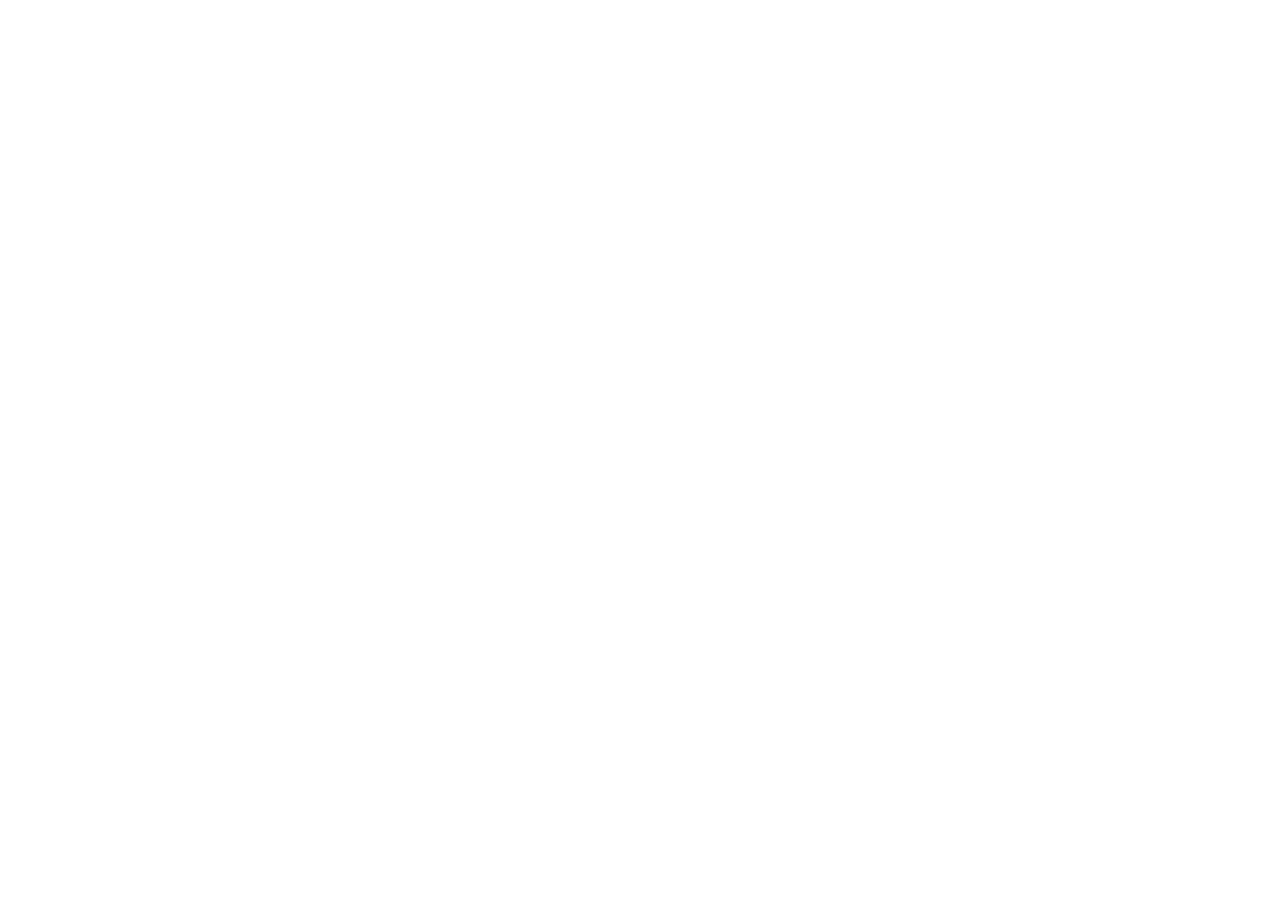
==== index.html @ d2feef90 "first commit" ====
<!DOCTYPE html>
<html lang="en">
    <head>
        <meta charset="UTF-8" />
        <meta name="viewport" content="width=device-width, intial-scale1.0" />
        <meta http-equiv="X X-UA-Compatible" content="ie=edge" />
        <title>Global Weather</title>
        <link rel="stylesheet" href="./assets/css/style.css" />
    </head>
</html>
<body>
    <div>
        
    </div>
</body>
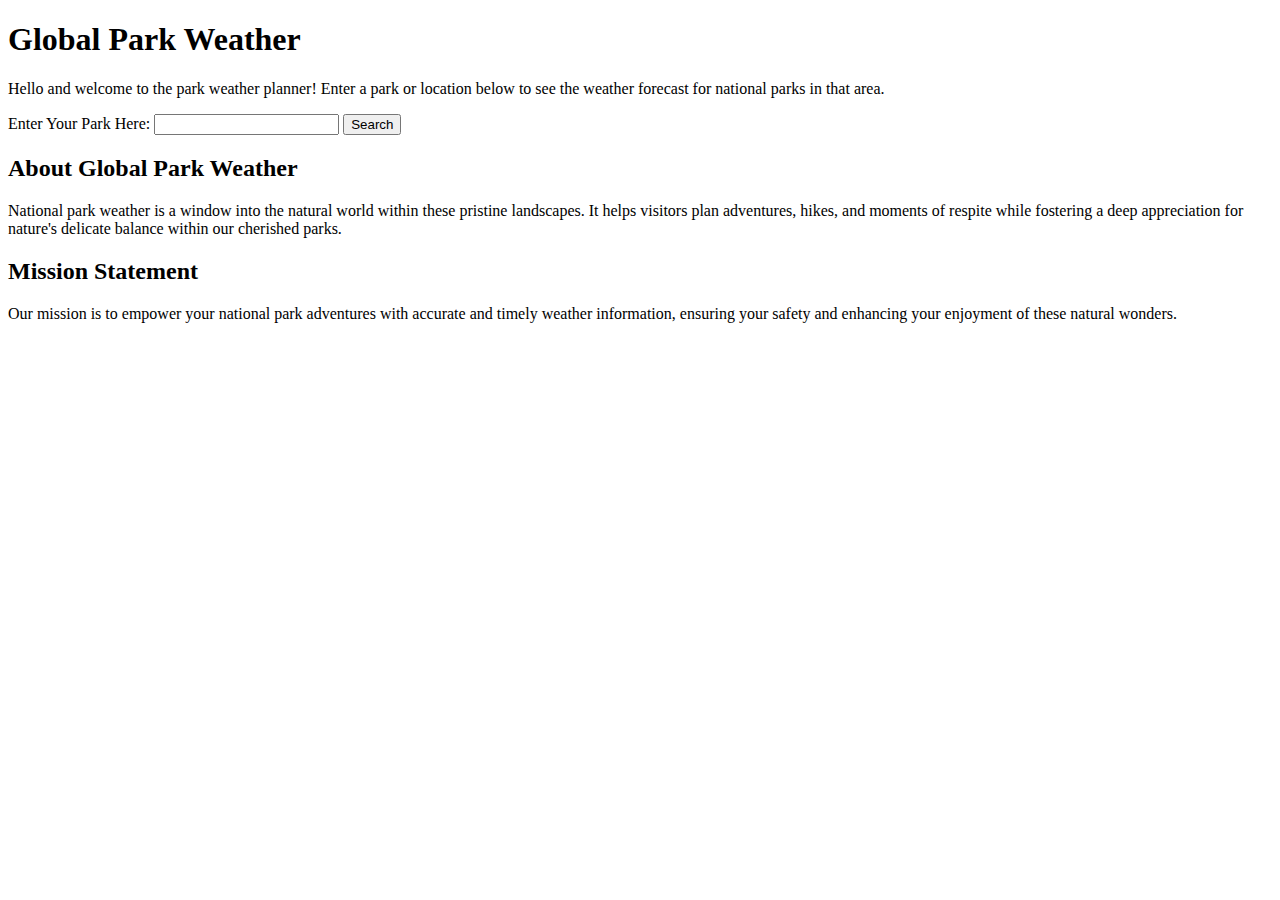
==== commit 092ef74b: "Update index.html" ====
--- a/index.html
+++ b/index.html
@@ -1,15 +1,46 @@
 <!DOCTYPE html>
 <html lang="en">
-    <head>
-        <meta charset="UTF-8" />
-        <meta name="viewport" content="width=device-width, intial-scale1.0" />
-        <meta http-equiv="X X-UA-Compatible" content="ie=edge" />
-        <title>Global Weather</title>
-        <link rel="stylesheet" href="./assets/css/style.css" />
-    </head>
+<head>
+    <meta charset="UTF-8">
+    <meta name="viewport" content="width=device-width, initial-scale=1.0">
+    <meta http-equiv="X-UA-Compatible" content="ie=edge">
+    <title>Global Park Weather</title>
+    <link href="http://ip-api.com/json/{ip}">
+    <link rel="stylesheet" href="./assets/css/style.css">
+</head>
+<body>
+    <header>
+        <h1>Global Park Weather</h1>
+    </header>
+
+    <main>
+        <section class="background">
+            <!-- Background image or content goes here -->
+        </section>
+
+        <section id="Opening" class="opening">
+            <p>Hello and welcome to the park weather planner! Enter a park or location below to see the weather forecast for national parks in that area.</p>
+        </section>
+
+        <section id="SearchBar" class="search">
+            <label for="search">Enter Your Park Here:</label>
+            <input type="text" id="search" name="SearchBar">
+            <button id="search-button">Search</button>
+        </section>
+
+        <section class="weather-forecast">
+            <!-- Weather forecast content goes here -->
+        </section>
+
+        <section class="about">
+            <h2>About Global Park Weather</h2>
+            <p>National park weather is a window into the natural world within these pristine landscapes. It helps visitors plan adventures, hikes, and moments of respite while fostering a deep appreciation for nature's delicate balance within our cherished parks.</p>
+        </section>
+
+        <section class="our mission">
+            <h2>Mission Statement</h2>
+            <p>Our mission is to empower your national park adventures with accurate and timely weather information, ensuring your safety and enhancing your enjoyment of these natural wonders.</p>
+        </section>
+    </main>
+</body>
 </html>
-<body>
-    <div>
-        
-    </div>
-</body>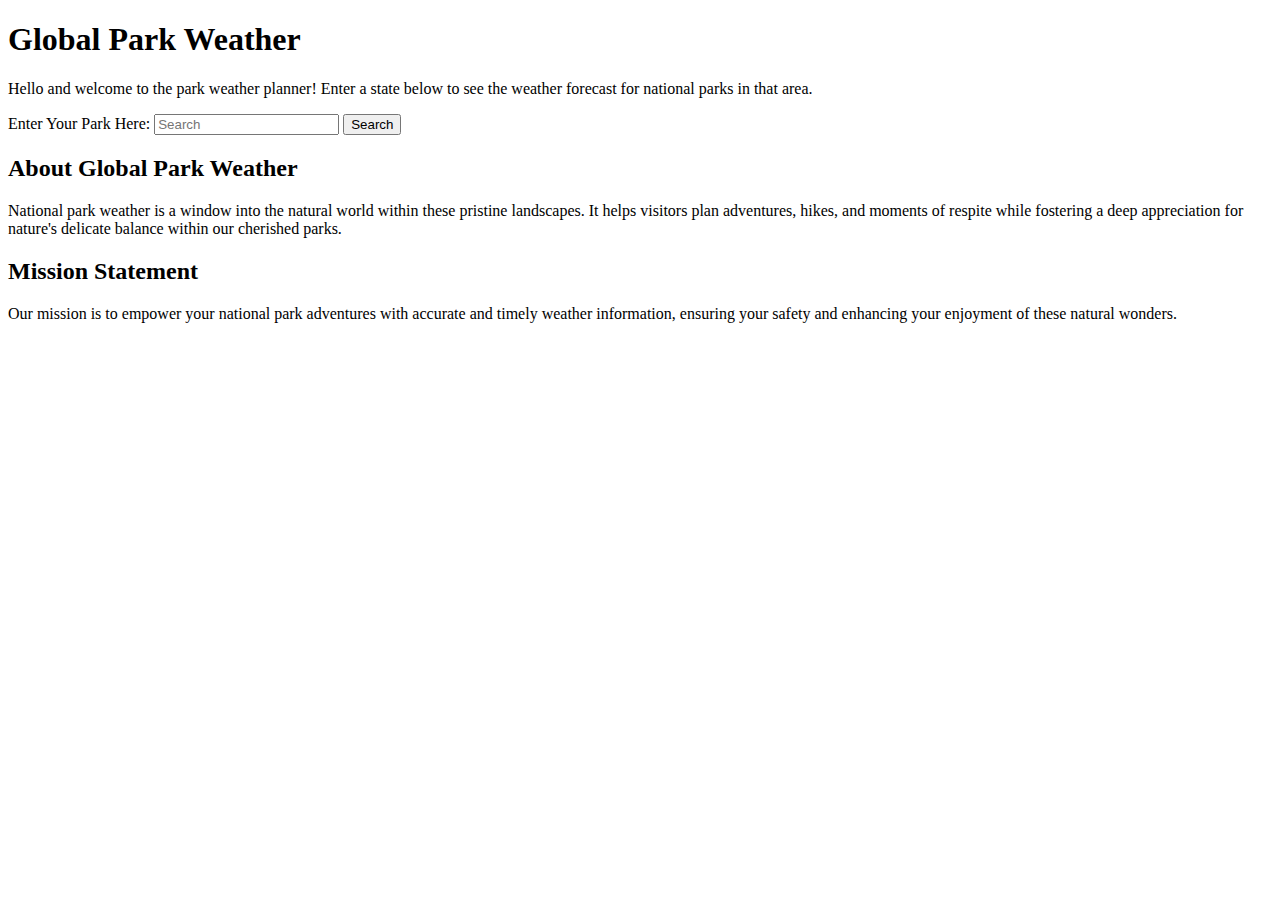
==== commit c01f7a8f: "Update index.html" ====
--- a/index.html
+++ b/index.html
@@ -5,7 +5,6 @@
     <meta name="viewport" content="width=device-width, initial-scale=1.0">
     <meta http-equiv="X-UA-Compatible" content="ie=edge">
     <title>Global Park Weather</title>
-    <link href="http://ip-api.com/json/{ip}">
     <link rel="stylesheet" href="./assets/css/style.css">
 </head>
 <body>
@@ -14,33 +13,38 @@
     </header>
 
     <main>
-        <section class="background">
+        <div class="background">
             <!-- Background image or content goes here -->
-        </section>
+        </div>
 
-        <section id="Opening" class="opening">
-            <p>Hello and welcome to the park weather planner! Enter a park or location below to see the weather forecast for national parks in that area.</p>
-        </section>
+        <div id="Opening" class="opening">
+            <p>Hello and welcome to the park weather planner! Enter a state below to see the weather forecast for national parks in that area.</p>
+        </div>
+        
+        <!-- This section might be better as a dropdown -->
+        <form id="search-input" class="search">
+            <label for="search">Enter Your Park Here:</label>
+            <input type="text" id="search" name="SearchBar" placeholder="Search">
+            <button id="search-button" type="button">Search</button>
+        </form>
 
-        <section id="SearchBar" class="search">
-            <label for="search">Enter Your Park Here:</label>
-            <input type="text" id="search" name="SearchBar">
-            <button id="search-button">Search</button>
-        </section>
+        <div class="parks-content">
+            <!-- Content related to park weather forecast goes here -->
+        </div>
 
-        <section class="weather-forecast">
-            <!-- Weather forecast content goes here -->
-        </section>
-
-        <section class="about">
+        <div class="about">
             <h2>About Global Park Weather</h2>
             <p>National park weather is a window into the natural world within these pristine landscapes. It helps visitors plan adventures, hikes, and moments of respite while fostering a deep appreciation for nature's delicate balance within our cherished parks.</p>
-        </section>
+        </div>
 
-        <section class="our mission">
+        <div class="mission">
             <h2>Mission Statement</h2>
             <p>Our mission is to empower your national park adventures with accurate and timely weather information, ensuring your safety and enhancing your enjoyment of these natural wonders.</p>
-        </section>
+        </div>
     </main>
+
+    <script src="./assets/js/script.js"></script>
 </body>
 </html>
+
+
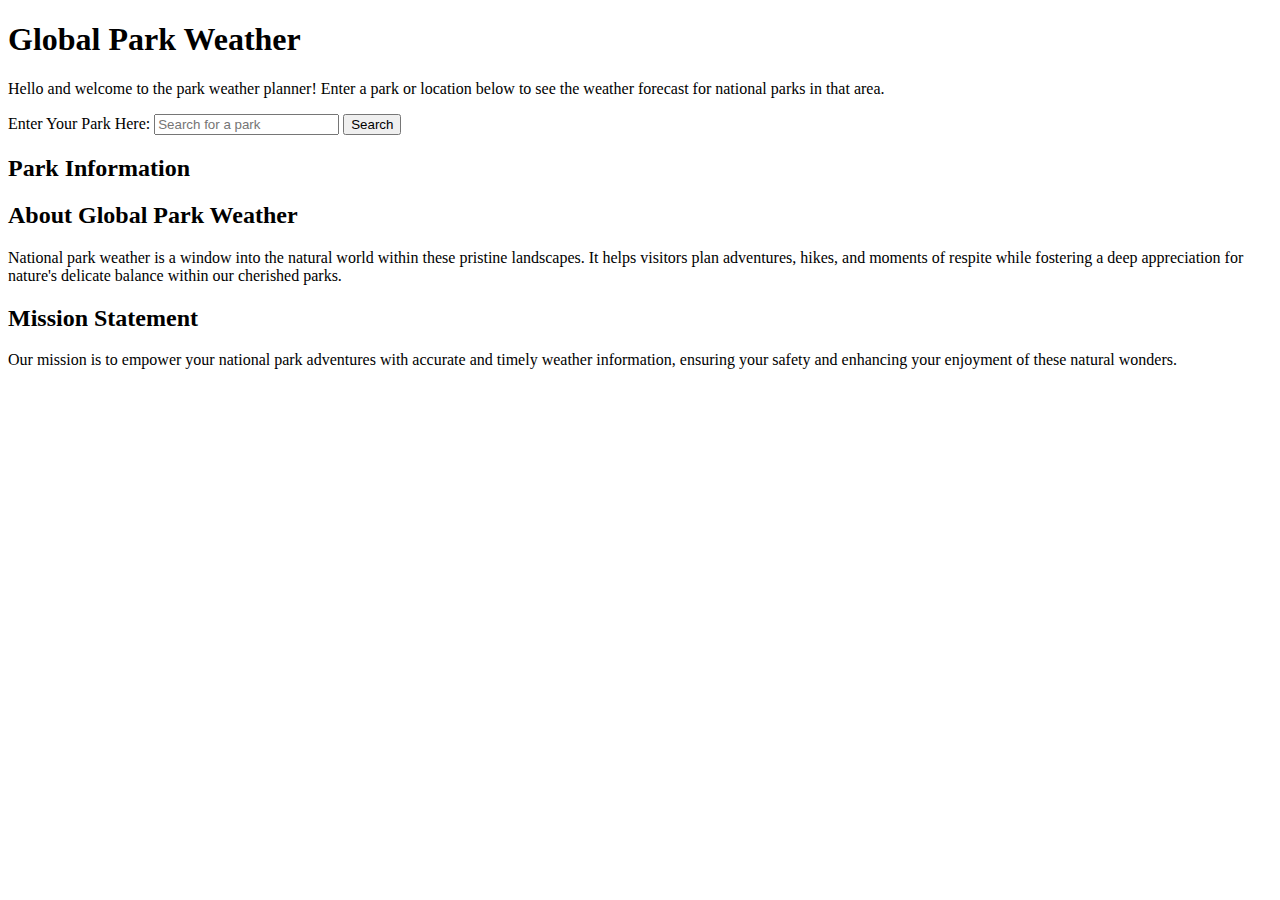
==== commit 03ee19ed: "Update index.html" ====
--- a/index.html
+++ b/index.html
@@ -13,38 +13,42 @@
     </header>
 
     <main>
-        <div class="background">
+        <section class="background">
             <!-- Background image or content goes here -->
-        </div>
+        </section>
 
-        <div id="Opening" class="opening">
-            <p>Hello and welcome to the park weather planner! Enter a state below to see the weather forecast for national parks in that area.</p>
-        </div>
-        
-        <!-- This section might be better as a dropdown -->
-        <form id="search-input" class="search">
+        <section id="opening" class="opening">
+            <p>Hello and welcome to the park weather planner! Enter a park or location below to see the weather forecast for national parks in that area.</p>
+        </section>
+
+        <section id="search-bar" class="search">
             <label for="search">Enter Your Park Here:</label>
-            <input type="text" id="search" name="SearchBar" placeholder="Search">
-            <button id="search-button" type="button">Search</button>
-        </form>
+            <input type="text" id="search" name="SearchBar" placeholder="Search for a park">
+            <button id="search-button">Search</button>
+        </section>
 
-        <div class="parks-content">
-            <!-- Content related to park weather forecast goes here -->
-        </div>
+        <section id="park-display">
+            <h2>Park Information</h2>
+            <div id="park-display-container"></div>
+        </section>
 
-        <div class="about">
+        <section class="weather-forecast">
+            <!-- Weather forecast content goes here -->
+        </section>
+
+        <section class="about">
             <h2>About Global Park Weather</h2>
             <p>National park weather is a window into the natural world within these pristine landscapes. It helps visitors plan adventures, hikes, and moments of respite while fostering a deep appreciation for nature's delicate balance within our cherished parks.</p>
-        </div>
+        </section>
 
-        <div class="mission">
+        <section class="mission">
             <h2>Mission Statement</h2>
             <p>Our mission is to empower your national park adventures with accurate and timely weather information, ensuring your safety and enhancing your enjoyment of these natural wonders.</p>
-        </div>
+        </section>
     </main>
-
-    <script src="./assets/js/script.js"></script>
+    <script src="./assets/js/displaydata.js"></script>
 </body>
 </html>
 
 
+
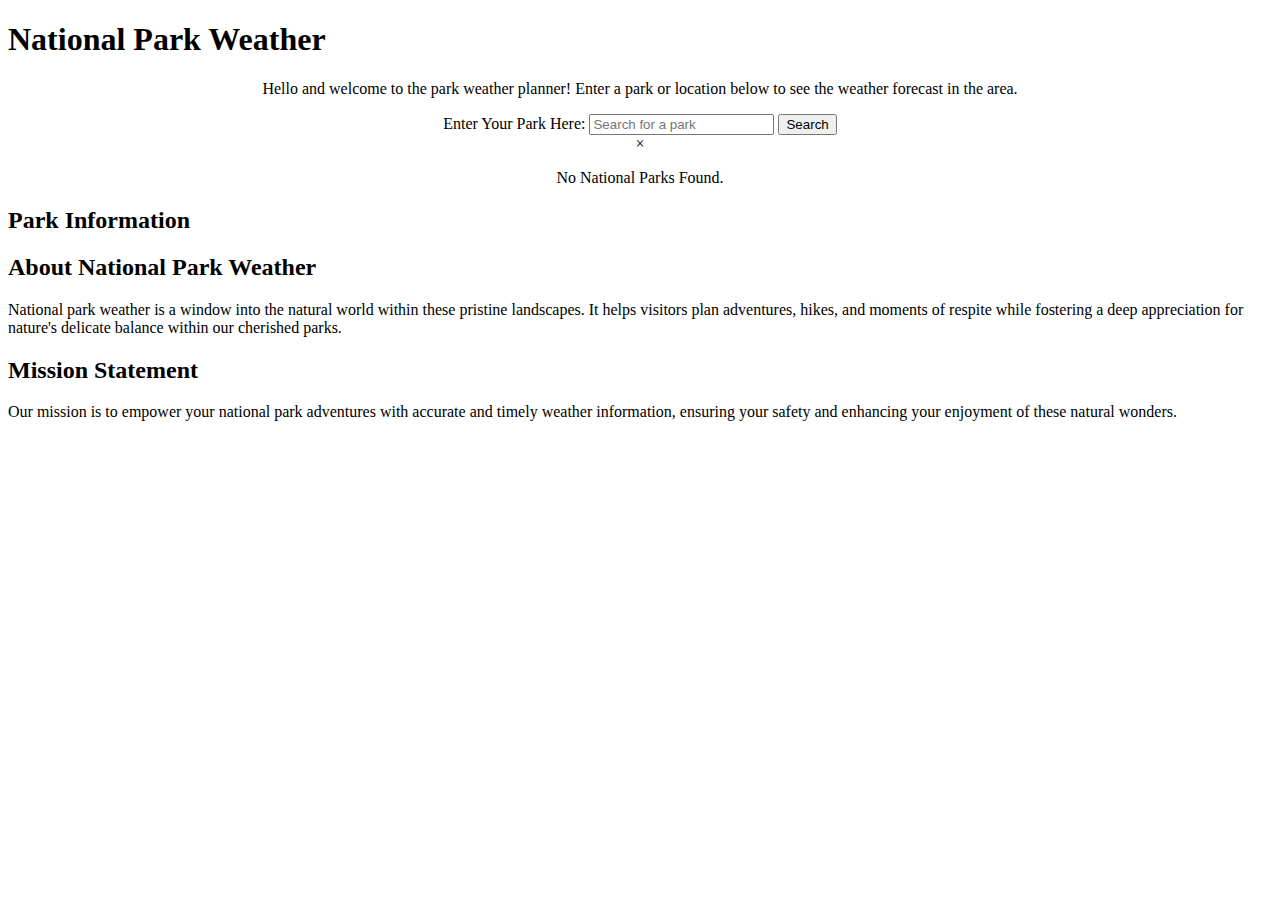
==== commit 943d4ae4: "Update index.html" ====
--- a/index.html
+++ b/index.html
@@ -3,52 +3,57 @@
 <head>
     <meta charset="UTF-8">
     <meta name="viewport" content="width=device-width, initial-scale=1.0">
-    <meta http-equiv="X-UA-Compatible" content="ie=edge">
-    <title>Global Park Weather</title>
+    <title>National Park Weather</title>
+    <!-- Include jQuery -->
+    <script src="https://code.jquery.com/jquery-3.5.1.min.js"></script>
     <link rel="stylesheet" href="./assets/css/style.css">
 </head>
 <body>
     <header>
-        <h1>Global Park Weather</h1>
+        <h1>National Park Weather</h1>
     </header>
 
     <main>
-        <section class="background">
-            <!-- Background image or content goes here -->
-        </section>
-
         <section id="opening" class="opening">
-            <p>Hello and welcome to the park weather planner! Enter a park or location below to see the weather forecast for national parks in that area.</p>
+            <p>Hello and welcome to the park weather planner! Enter a park or location below to see the weather forecast in the area.</p>
         </section>
 
         <section id="search-bar" class="search">
             <label for="search">Enter Your Park Here:</label>
-            <input type="text" id="search" name="SearchBar" placeholder="Search for a park">
-            <button id="search-button">Search</button>
+            <input type="text" id="search" placeholder="Search for a park" name="SearchBar">
+            <button id="search-button" type="button">Search</button>
+            <!-- Modal -->
+            <div id="noMatchingParkModal" class="modal">
+                <div class="modal-content">
+                    <span class="close">&times;</span>
+                    <p>No National Parks Found.</p>
+                </div>
+            </div>
         </section>
 
-        <section id="park-display">
+        <section id="park-display-container">
             <h2>Park Information</h2>
-            <div id="park-display-container"></div>
+            <!-- Park information will be added dynamically here -->
         </section>
 
         <section class="weather-forecast">
-            <!-- Weather forecast content goes here -->
+            <div class="forecast-cards-container"></div>
         </section>
 
-        <section class="about">
-            <h2>About Global Park Weather</h2>
+        <div class="about">
+            <h2>About National Park Weather</h2>
             <p>National park weather is a window into the natural world within these pristine landscapes. It helps visitors plan adventures, hikes, and moments of respite while fostering a deep appreciation for nature's delicate balance within our cherished parks.</p>
-        </section>
+        </div>
 
-        <section class="mission">
+        <div class="our-mission">
             <h2>Mission Statement</h2>
             <p>Our mission is to empower your national park adventures with accurate and timely weather information, ensuring your safety and enhancing your enjoyment of these natural wonders.</p>
-        </section>
+        </div>
     </main>
-    <script src="./assets/js/displaydata.js"></script>
+    <script src="./assets/js/script.js"></script>
 </body>
 </html>
 
 
 
+
--- a/assets/css/style.css
+++ b/assets/css/style.css
@@ -0,0 +1,12 @@
+/* Center-align elements with class "opening" and "search" */
+.opening, .search {
+    text-align: center;
+}
+
+/* Style for elements with class "h1" */
+.h1 {
+    display: block;
+    margin: 0 auto; /* Center-align horizontally */
+    background-image: url('National-Park-Service-logo.jpg');
+    background-size: cover; /* Adjust the background image size as needed */
+}
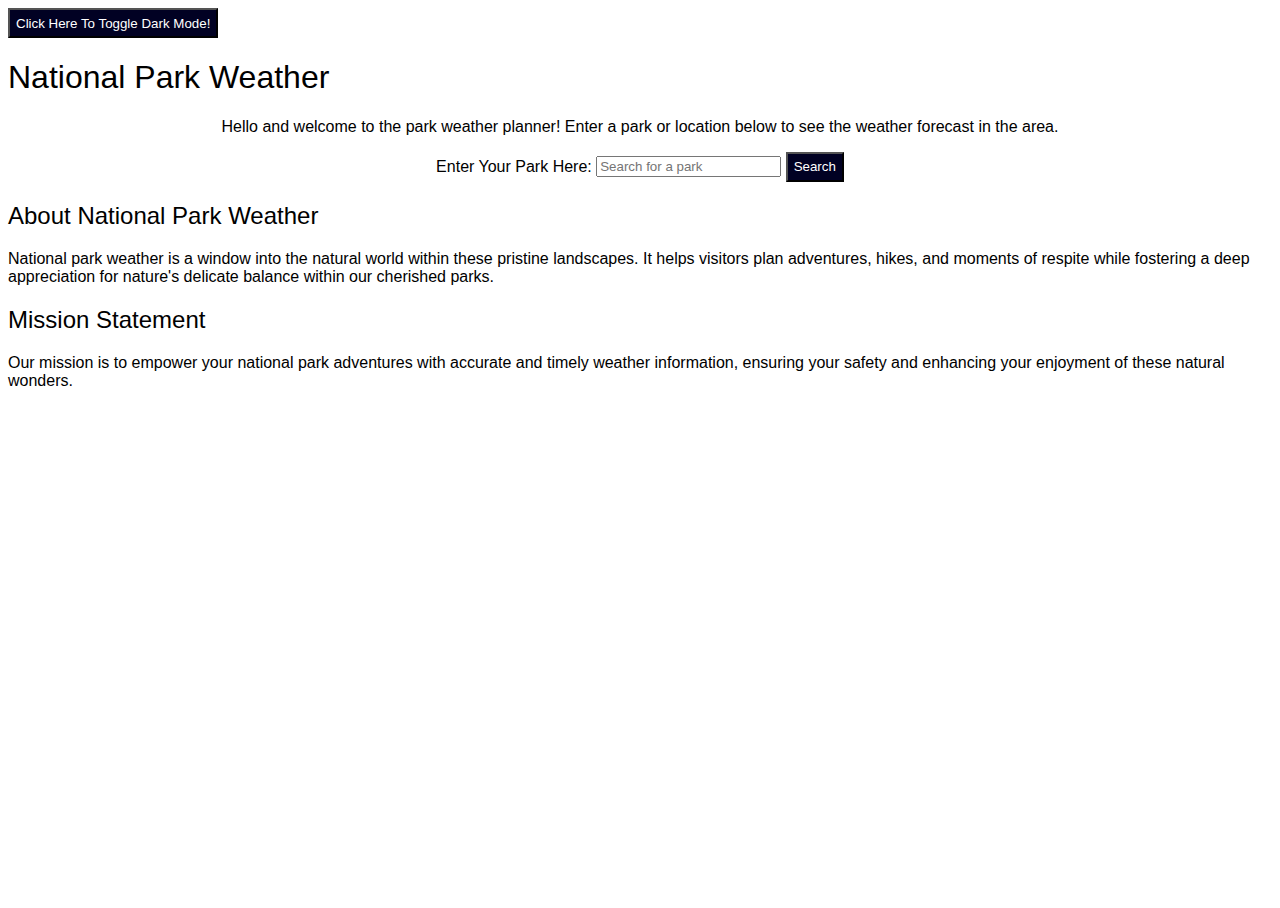
==== commit 627ad8cf: "Added Dark Mode" ====
--- a/index.html
+++ b/index.html
@@ -9,31 +9,33 @@
     <link rel="stylesheet" href="./assets/css/style.css">
 </head>
 <body>
+
+    <button id="darkMode">Click Here To Toggle Dark Mode!</button>
     <header>
         <h1>National Park Weather</h1>
     </header>
 
     <main>
-        <section id="opening" class="opening">
+        <section id="Opening" class="opening">
             <p>Hello and welcome to the park weather planner! Enter a park or location below to see the weather forecast in the area.</p>
         </section>
 
-        <section id="search-bar" class="search">
+        <section id="SearchBar" class="search">
             <label for="search">Enter Your Park Here:</label>
             <input type="text" id="search" placeholder="Search for a park" name="SearchBar">
             <button id="search-button" type="button">Search</button>
             <!-- Modal -->
             <div id="noMatchingParkModal" class="modal">
-                <div class="modal-content">
-                    <span class="close">&times;</span>
-                    <p>No National Parks Found.</p>
-                </div>
-            </div>
+            <div class="modal-content">
+            <span class="close">&times;</span>
+            <p>No National Parks Found.</p>
+        </div>
+        </div>
         </section>
 
         <section id="park-display-container">
             <h2>Park Information</h2>
-            <!-- Park information will be added dynamically here -->
+            
         </section>
 
         <section class="weather-forecast">
@@ -45,7 +47,7 @@
             <p>National park weather is a window into the natural world within these pristine landscapes. It helps visitors plan adventures, hikes, and moments of respite while fostering a deep appreciation for nature's delicate balance within our cherished parks.</p>
         </div>
 
-        <div class="our-mission">
+        <div class="our mission">
             <h2>Mission Statement</h2>
             <p>Our mission is to empower your national park adventures with accurate and timely weather information, ensuring your safety and enhancing your enjoyment of these natural wonders.</p>
         </div>
@@ -53,7 +55,3 @@
     <script src="./assets/js/script.js"></script>
 </body>
 </html>
-
-
-
-
--- a/assets/css/style.css
+++ b/assets/css/style.css
@@ -1,12 +1,112 @@
-/* Center-align elements with class "opening" and "search" */
-.opening, .search {
-    text-align: center;
-}
+* {
+    box-sizing: border-box;
+    font-family: Arial, Helvetica, sans-serif;
+    font-weight: normal;
+  }
+  
+  html {
+    height: 100%;
 
-/* Style for elements with class "h1" */
-.h1 {
-    display: block;
-    margin: 0 auto; /* Center-align horizontally */
-    background-image: url('National-Park-Service-logo.jpg');
-    background-size: cover; /* Adjust the background image size as needed */
-}
+    .dark-mode {
+      background-color: #323232;
+      color: white;
+    }
+  }
+
+  body {
+    min-height: 100%;
+  }
+  
+  .h1{
+      display: block;
+      margin-left: auto;
+      margin-right: auto;
+      width: auto;
+  }
+
+  
+  .opening {
+      text-align: center;
+  }
+  
+  button {
+    background-color: rgb(1, 1, 35);
+    color: white;
+    height: 30px;
+  }
+  
+  .search {
+      text-align: center;
+  
+  
+  /* Modal styles */
+  .modal {
+      display: none;
+      position: fixed;
+      z-index: 1;
+      left: 0;
+      top: 0;
+      width: 100%;
+      height: 100%;
+      background-color: rgba(0, 0, 0, 0.5);
+    }
+    
+    .modal-content {
+      background-color: black;
+      color: white;
+      font-size: 28px;
+      font-family: Arial, Helvetica, sans-serif;
+      margin: 15% auto;
+      padding: 20px;
+      border: 1px solid #888;
+      width: 40%;
+      text-align: center;
+      border-radius: 10px;
+      position: relative;
+    }
+    
+    .close {
+      color: white;
+      position: absolute;
+      top: 10px;
+      right: 10px;
+      font-size: 32px;
+      font-weight: bold;
+      cursor: pointer;
+    }
+    
+    .close:hover,
+    .close:focus {
+      color: #000;
+      text-decoration: none;
+      cursor: pointer;
+    }
+  }
+  
+  .park-display-container {
+    display: flex;
+  }
+
+
+  .weather-forecast {
+    display: flex;
+    /* Add your styles for the weather forecast section here */
+  }
+  
+  .forecast-cards-container {
+    display: flex;
+    justify-content: space-between; /* Distributes cards evenly */
+    
+  }
+  
+  .forecast-card {
+    background-color: rgb(1, 1, 35);
+    color: white;
+    /* Add styles for individual forecast cards here */
+    width: calc(20% - 25px); /* Adjust the width to fit five cards in a row */
+    margin: 10px;
+    padding: 10px;
+    border: 1px solid #ccc;
+    box-shadow: 0 0 5px rgba(0, 0, 0, 0.1);
+    
+  }